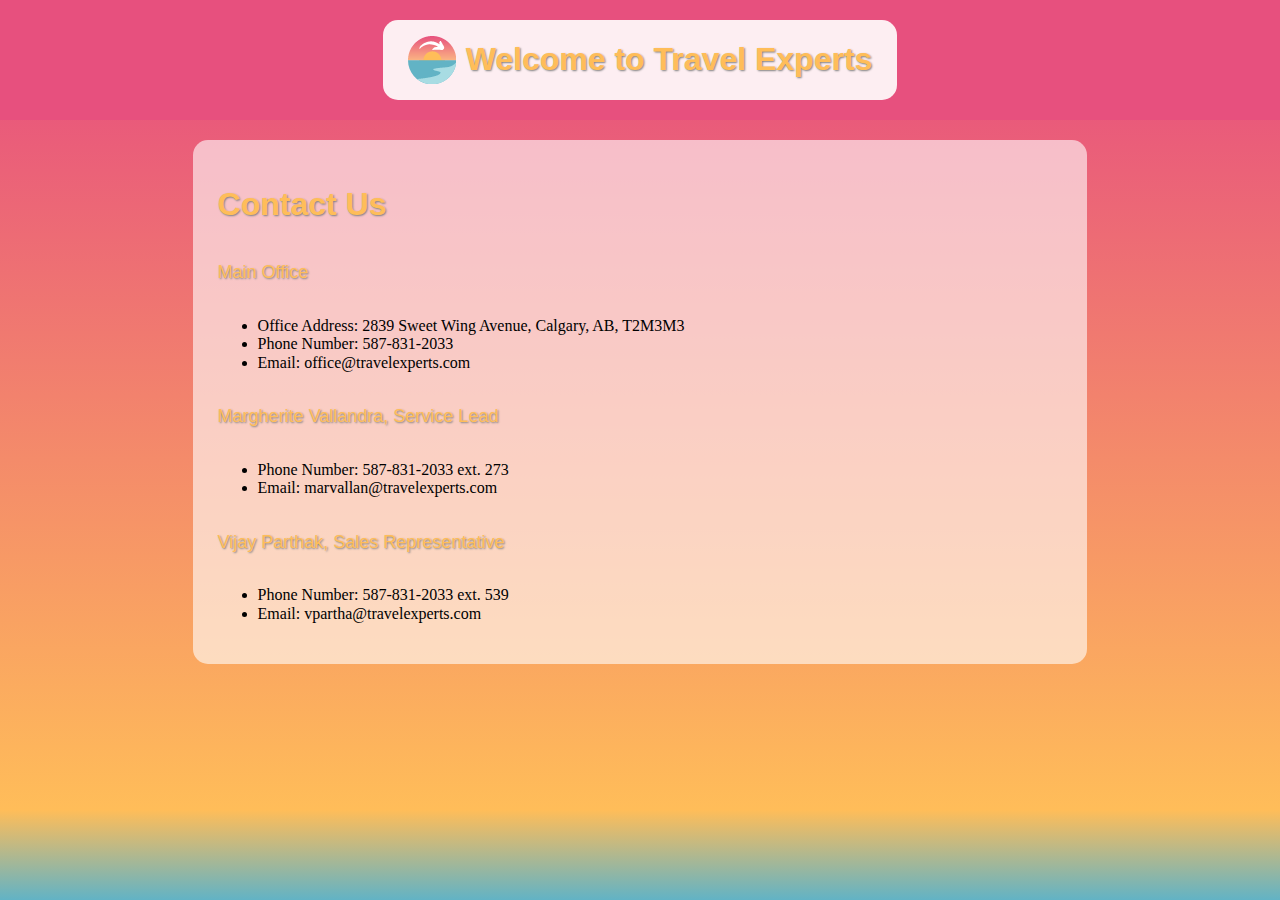
==== contact.html @ 1ebc6e87 "adding day 3 to git" ====
<!DOCTYPE html>

<html>
	<head>
		<title>Contact Us: Travel Experts</title>

		<link rel="stylesheet" href="reset.css" />
		<link rel="stylesheet" href="styles.css"/>
		<link rel="icon" href="images/icon.png" />
		
		<!-- Free to use icons from Font Awesome-->
		<link rel="stylesheet" href="https://cdnjs.cloudflare.com/ajax/libs/font-awesome/4.7.0/css/font-awesome.min.css">
		
		<meta charset="UTF-8">
		<meta name="description" content="Travel Agency" />
		<meta name="keywords" content="flight, booking, travel, vacation" />
		<meta name="author" content="Eric Biondic" />
		<meta name="viewport" content="width=device-width, initial-scale=1.0" />
	</head>
	
	<body>
	
	<header>
		<div class="titleContainer">
			<img class="logo" src="images/logo.png" />
			<h1>Welcome to Travel Experts</h1>
		</div>
	</header>
	
	<section>
	
	<div class="container contactContainer">
		<h1>Contact Us</h1>
		<p>Main Office</p>
		<ul>
			<li>Office Address: 2839 Sweet Wing Avenue, Calgary, AB, T2M3M3</li>
			<li>Phone Number: 587-831-2033</li>
			<li>Email: <a href="mailto:office@travelexperts.com">office@travelexperts.com</a></li>
		</ul>
		<p>Margherite Vallandra, Service Lead</p>
		<ul>
			<li>Phone Number: 587-831-2033 ext. 273</li>
			<li>Email: <a href="mailto:marvallan@travelexperts.com">marvallan@travelexperts.com</a></li>
		</ul>
		<p>Vijay Parthak, Sales Representative</p>
		<ul>
			<li>Phone Number: 587-831-2033 ext. 539</li>
			<li>Email: <a href="mailto:vpartha@travelexperts.com">vpartha@travelexperts.com</a></li>
		</ul>
	</div>
		
	</section>
	
	</body>
</html>
---- styles.css ----
body {
	background-image: linear-gradient(#e7507e 5%, #ffbd59 90%, #62b3c5);
	background-repeat: no-repeat; 
	background-size: cover;
	background-attachment: fixed;
  }
  
  
/*Header Stylings*/
  
header {
	display:flex;
	justify-content: center;
	align-items: center;
	margin: 20px 0;
	background-color: #e7507e;
	padding-bottom:20px;
}
  
.titleContainer {
	display: inline-flex; 
	justify-content: space-evenly; 
	align-items: center;
	background-color: rgba(255,255,255,.9);
	border-radius: 15px;
	padding: 0 25px;
}
  
.titleContainer > * {
	text-align: center;
}

h1 {
	color: rgba(255,189,89);
	font-family:Helvetica;
	text-shadow: 1px 1px 2px grey;
}

.logo {
	height: 100%;
	width: auto;
	padding-right: 10px;
}


/*Body Stylings*/

section {
	display: flex;
	margin: 0 auto;
	flex-direction: column;
}

.container {
	display: flex;
	padding: 15px;
	justify-content: space-evenly;
	width:66%;
	background-color: rgba(255,255,255,.6);
	border-radius: 15px;
	margin: 0 auto 20px;
	padding: 25px 0;
}

.photoContainer > * {
	max-width:30%;
}

a {
	text-align:center;
	text-decoration:none;
	color: black;
}

p {
	font-family: Helvetica;
}

.contactContainer{
	flex-direction:column;
	padding: 25px;
}

form > input {
	margin: 0 0 10px;
}

.contactContainer > p {
	color: rgba(255,189,89);
	font-family:Helvetica;
	text-shadow: 1px 1px 2px grey;
	font-size:large;
}
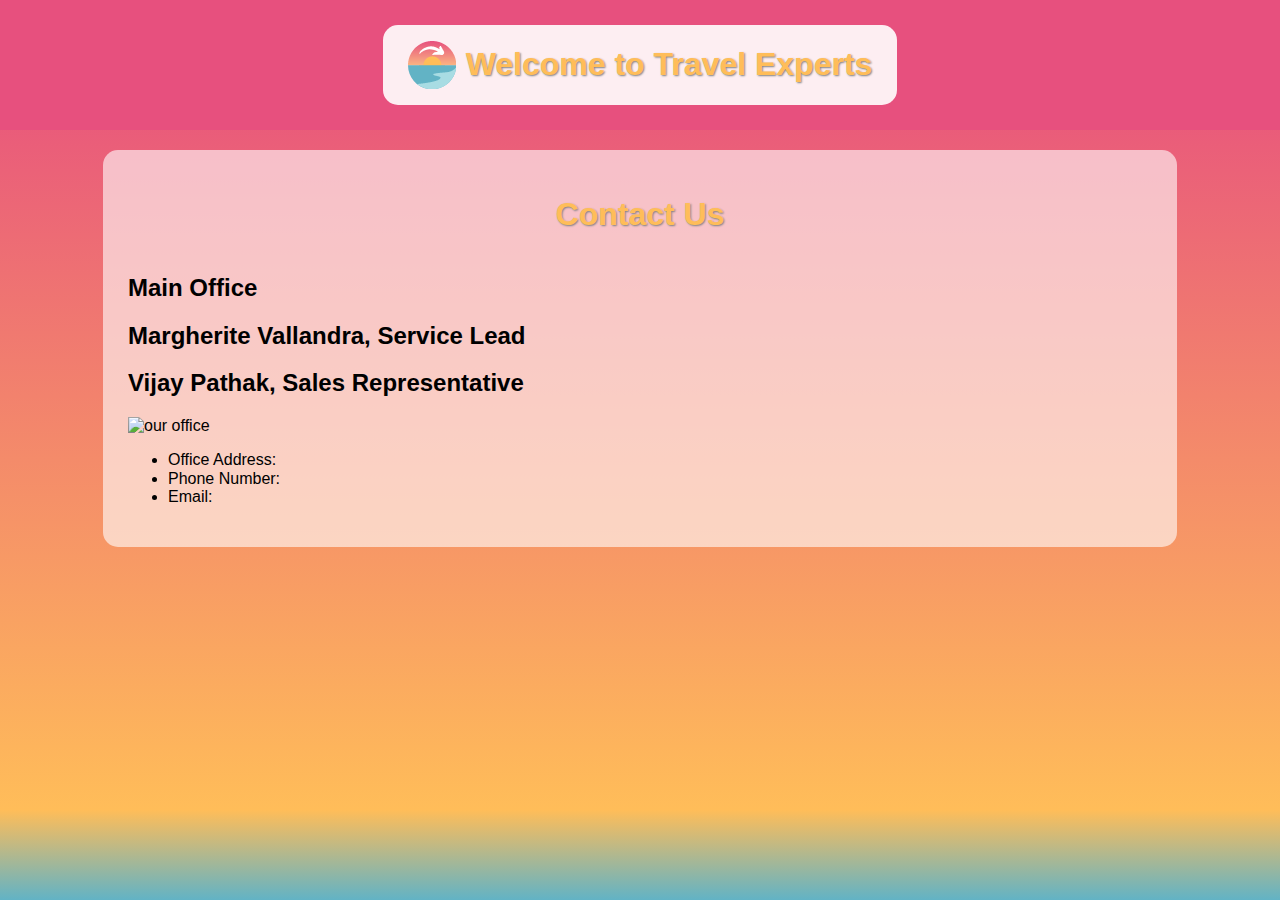
==== commit b7601034: "attributing images" ====
--- a/contact.html
+++ b/contact.html
@@ -16,39 +16,75 @@
 		<meta name="keywords" content="flight, booking, travel, vacation" />
 		<meta name="author" content="Eric Biondic" />
 		<meta name="viewport" content="width=device-width, initial-scale=1.0" />
+	
+		<script>
+			//Contact Data - will eventually be sent from database. Will load entire needed array early so that individual calls to the db aren't needed when user interacting with page
+			const contactDataArray = [
+				{
+					id: 0,
+					address: "2839 Sweet Wing Avenue, Calgary, AB, T2M3M3",
+					phoneNo: "587-831-2033",
+					email: 'office@travelexperts.com',
+					image: "images/officebuilding.jpg" // Unattributed royalty-free image from https://www.pxfuel.com/en/free-photo-embzv
+				},
+				{
+					id: 1,
+					name: "Margherite Vallandra",
+					title: "Service Lead",
+					phoneNo: "587-831-2033 ext. 273",
+					email: 'marvallan@travelexperts.com',
+					image: "images/businesswoman.jpg" // Unattributed royalty-free image from https://www.pxfuel.com/en/free-photo-oojvc
+				},
+				{
+					id: 2,
+					name: "Vijay Pathaka",
+					title: "Sales Representative",
+					phoneNo: "587-831-2033 ext. 539",
+					email: 'vpartha@travelexperts.com',
+					image: "images/rishigangoly.jpg" // Unattributed royalty free image from https://www.pxfuel.com/en/free-photo-xlssd
+				}
+			]
+		</script>
+
 	</head>
 	
 	<body>
 	
+	<!-- Header -->
 	<header>
-		<div class="titleContainer">
-			<img class="logo" src="images/logo.png" />
-			<h1>Welcome to Travel Experts</h1>
-		</div>
+		<a href="index.html">
+			<div class="titleContainer">
+				<img class="logo" src="images/logo.png" />
+				<h1>Welcome to Travel Experts</h1>
+			</div>
+		</a>
 	</header>
 	
+	<!-- Main content -->
 	<section>
 	
 	<div class="container contactContainer">
-		<h1>Contact Us</h1>
-		<p>Main Office</p>
-		<ul>
-			<li>Office Address: 2839 Sweet Wing Avenue, Calgary, AB, T2M3M3</li>
-			<li>Phone Number: 587-831-2033</li>
-			<li>Email: <a href="mailto:office@travelexperts.com">office@travelexperts.com</a></li>
-		</ul>
-		<p>Margherite Vallandra, Service Lead</p>
-		<ul>
-			<li>Phone Number: 587-831-2033 ext. 273</li>
-			<li>Email: <a href="mailto:marvallan@travelexperts.com">marvallan@travelexperts.com</a></li>
-		</ul>
-		<p>Vijay Parthak, Sales Representative</p>
-		<ul>
-			<li>Phone Number: 587-831-2033 ext. 539</li>
-			<li>Email: <a href="mailto:vpartha@travelexperts.com">vpartha@travelexperts.com</a></li>
-		</ul>
+
+		<h1 class="contactTitle">Contact Us</h1>
+
+		<div class="contactOptions">
+			<h2 data-contact-id=0 onmouseenter=fadeThenDo(this,showContact)>Main Office</h2>
+			<h2 data-contact-id=1 onmouseenter=fadeThenDo(this,showContact)>Margherite Vallandra, Service Lead</h2>
+			<h2 data-contact-id=2 onmouseenter=fadeThenDo(this,showContact)>Vijay Pathak, Sales Representative</h2>
+		</div>
+
+		<div id="contactDetailsContainer" data-currentID=0>
+			<img id="contactImage" src="images/officebuilding.jpg" alt="our office" />
+			<ul id="contactDetailsTextContainer">
+				<li>Office Address: </li>
+				<li>Phone Number: </li>
+				<li>Email:</li>
+			</ul>
+		</div>
 	</div>
 		
+	<script src="contact.js"></script>
+	
 	</section>
 	
 	</body>
--- a/styles.css
+++ b/styles.css
@@ -1,11 +1,159 @@
-
+/* Background */
 body {
-	background-image: linear-gradient(#e7507e 5%, #ffbd59 90%, #62b3c5);
-	background-repeat: no-repeat; 
+	background: linear-gradient(#e7507e 5%, #ffbd59 90%, #62b3c5) no-repeat center center;
 	background-size: cover;
 	background-attachment: fixed;
   }
-  
+
+  /* General Styling */
+
+  * {
+	font-family: Arial, Helvetica, sans-serif; /* Default fonts */
+  }
+
+  h1 {
+	color: rgba(255,189,89);
+	font-family:Helvetica;
+	text-shadow: 1px 1px 2px grey;
+	text-align: center;
+}
+
+/* Loader Stylings */
+	.loadWrap {
+		position: fixed;
+		top: 0;
+		left: 0;
+		width: 100%;
+		height: 100%;
+		z-index: 1400;
+		display: flex;
+		justify-content: center;
+		align-items: center;
+		flex-direction: column;
+	}
+
+	.loadLogo {
+		width: 30%;
+		min-width:350px;
+		z-index: 1500;
+	}
+  
+	.loadLabel {
+		width: min-content;
+		margin: 0 auto;
+		z-index: 1500;
+		font-size: xx-large;
+		font-style: italic;
+		font-family: 'Franklin Gothic Medium', 'Arial Narrow', Arial, sans-serif;
+		
+	}
+
+	.loadRevealer { /* Each of the two revealers take up just over half the screen and will be animated to reveal the page */
+		position:fixed;
+		left:0;
+		width:100%;
+		height: 51%;
+		background: whitesmoke;
+		z-index: 1000;
+	}
+	
+	.loadRevealer.revealTop { /* Fixed to upper half of loader */
+		 top:0
+	}
+
+	.loadRevealer.revealBottom { /* Fixed to bottom half */
+		 bottom:0;
+	}
+
+	.planeAnimation {
+		position:fixed;
+		padding-right:100%;
+		width:200px;
+		left:-200px;
+		z-index: 1100;
+	}
+
+	.introSplash {
+		/* Code below keeps the image responsive and filling the page. Thanks to https://css-tricks.com/perfect-full-page-background-image/ */
+		position: fixed;
+		min-width: 100%;
+		
+		height:100%;
+		width: auto;
+	}
+
+	.introText {
+		position: fixed;
+		top:20%;
+		font-family: Helvetica;
+		font-size: 15vmin;
+		text-align: center;
+		color:white;
+		opacity: 0.7;
+	}
+
+	/* Loaded Styles */
+
+	.loaded .loadLogo, .loaded .loadLabel { /* fades out loaded class added to body */
+		opacity: 0;
+
+		-webkit-transition: all 0.3s ease-out; /*animation: 0-0.3s*/
+		transition: all 0.3s ease-out;
+	}
+
+	.loaded .planeAnimation { /* flies immediately after logo fades, zoomzooom */
+		-webkit-transform: translateX(100%);
+		-ms-transform: translateX(100%);
+		transform: translateX(100%);
+
+		-webkit-transition: all 0.5s 0.7s ease-out; /*animation:0.5-1.2s */
+        transition: all 0.5s 0.7s ease-out;
+	}
+
+	.loaded .loadWrap .loadRevealer.revealTop{ /* When .loaded class added, translates off screen */
+		-webkit-transform: translateY(-100%);
+		-ms-transform: translateY(-100%);
+		transform: translateY(-100%);
+
+		-webkit-transition: all 0.7s 0.8s cubic-bezier(0.645, 0.045, 0.355, 1); /*animation: 0.8-1,5s */
+        transition: all 0.7s 0.8s cubic-bezier(0.645, 0.045, 0.355, 1);
+	}
+	.loaded .loadWrap .loadRevealer.revealBottom{
+		-webkit-transform: translateY(100%);
+		-ms-transform: translateY(100%);
+		transform: translateY(100%);
+
+		-webkit-transition: all 0.7s 0.8s cubic-bezier(0.645, 0.045, 0.355, 1); /*animation: 0.8-1,5s */
+        transition: all 0.7s 0.8s cubic-bezier(0.645, 0.045, 0.355, 1);
+	}
+
+	.loaded .introText { /* fades out */
+		opacity: 0;
+
+		-webkit-transition: all 0.3s 5s ease-out; /*animation: 0-0.3s*/
+		transition: all 0.3s 5s ease-out;
+
+	}
+
+	.loaded .introSplash { /* adds a Ken Burns effect to image */
+		-webkit-transform: scale(1.1) translate(-.5%, 2%);
+		-ms-transform: scale(1.1) translate(-.5%, 2%);
+		transform: scale(1.1) translate(-.5%, 2%);
+
+		-webkit-transition: all 4.5s 0.8s ease-out; /*animation: .8s to 5.3s */
+		transition: all 4.5s 0.8s ease-out;
+	}
+
+	.loaded .loadWrap { /* hides and goes offscreen onload */
+		opacity: 0;
+
+		-webkit-transform: translateX(300%);
+		-ms-transform: translateX(300%);
+		transform: translateX(300%);
+
+		-webkit-transition: opacity 0.3s 5.5s ease-out, transform 0.3s 6.5s ease-out; /*animation: 5.5-6.8 */
+		transition: opacity 0.3s 5.5s ease-out, transform 0.3s 6.5s ease-out;
+	}
   
 /*Header Stylings*/
   
@@ -25,16 +173,11 @@
 	background-color: rgba(255,255,255,.9);
 	border-radius: 15px;
 	padding: 0 25px;
+	margin: 5px;
 }
   
 .titleContainer > * {
 	text-align: center;
-}
-
-h1 {
-	color: rgba(255,189,89);
-	font-family:Helvetica;
-	text-shadow: 1px 1px 2px grey;
 }
 
 .logo {
@@ -52,21 +195,6 @@
 	flex-direction: column;
 }
 
-.container {
-	display: flex;
-	padding: 15px;
-	justify-content: space-evenly;
-	width:66%;
-	background-color: rgba(255,255,255,.6);
-	border-radius: 15px;
-	margin: 0 auto 20px;
-	padding: 25px 0;
-}
-
-.photoContainer > * {
-	max-width:30%;
-}
-
 a {
 	text-align:center;
 	text-decoration:none;
@@ -77,13 +205,55 @@
 	font-family: Helvetica;
 }
 
+.container {
+	display: flex;
+	flex-wrap: wrap;
+	justify-content: space-around;
+	width:80%;
+	margin: 0 auto 20px;
+	padding: 25px 0;
+	background-color: rgba(255,255,255,.6);
+	border-radius: 15px;
+}
+
+.photoContainer{
+	display: flex;
+	flex-wrap: wrap;
+	padding: 15px;
+	justify-content: space-around;
+	align-content: center;
+	width:80%;
+	margin: 0 auto 20px;
+	padding: 25px 0;
+}
+
+.photoContainer img {
+	max-width:300px;
+	min-width: 150px;
+	height:auto;
+	margin: 25px;
+}
+
+.imgCard{
+	background-color: rgba(255,255,255,.6);
+	border-radius: 15px;
+	margin: 10px;
+	width: min-content;
+}
+
+.imgCard p{
+	text-align: center;
+	display: block;
+	max-width: 50%;
+	min-width:300px;
+	margin: 10px auto;
+	font-family: Arial, Helvetica, sans-serif;
+}
+
+
 .contactContainer{
 	flex-direction:column;
 	padding: 25px;
-}
-
-form > input {
-	margin: 0 0 10px;
 }
 
 .contactContainer > p {
@@ -91,4 +261,27 @@
 	font-family:Helvetica;
 	text-shadow: 1px 1px 2px grey;
 	font-size:large;
+}
+
+form input {
+	margin: 0 0 5px;
+	opacity: 50%;
+}
+
+.inputTip {
+	display:none; /* Default view turned off on input focus */
+	margin: 0;
+	font-size: x-small;
+	font-style: italic;
+}
+
+form button {
+	border: none;
+	background-color: #e7507e;
+	color:rgba(255,189,89);
+	border-radius: 20px;
+	text-shadow: 1px 1px 2px grey;
+	font-size: large;
+	width: 40%;
+	margin: 5px auto 0;
 }